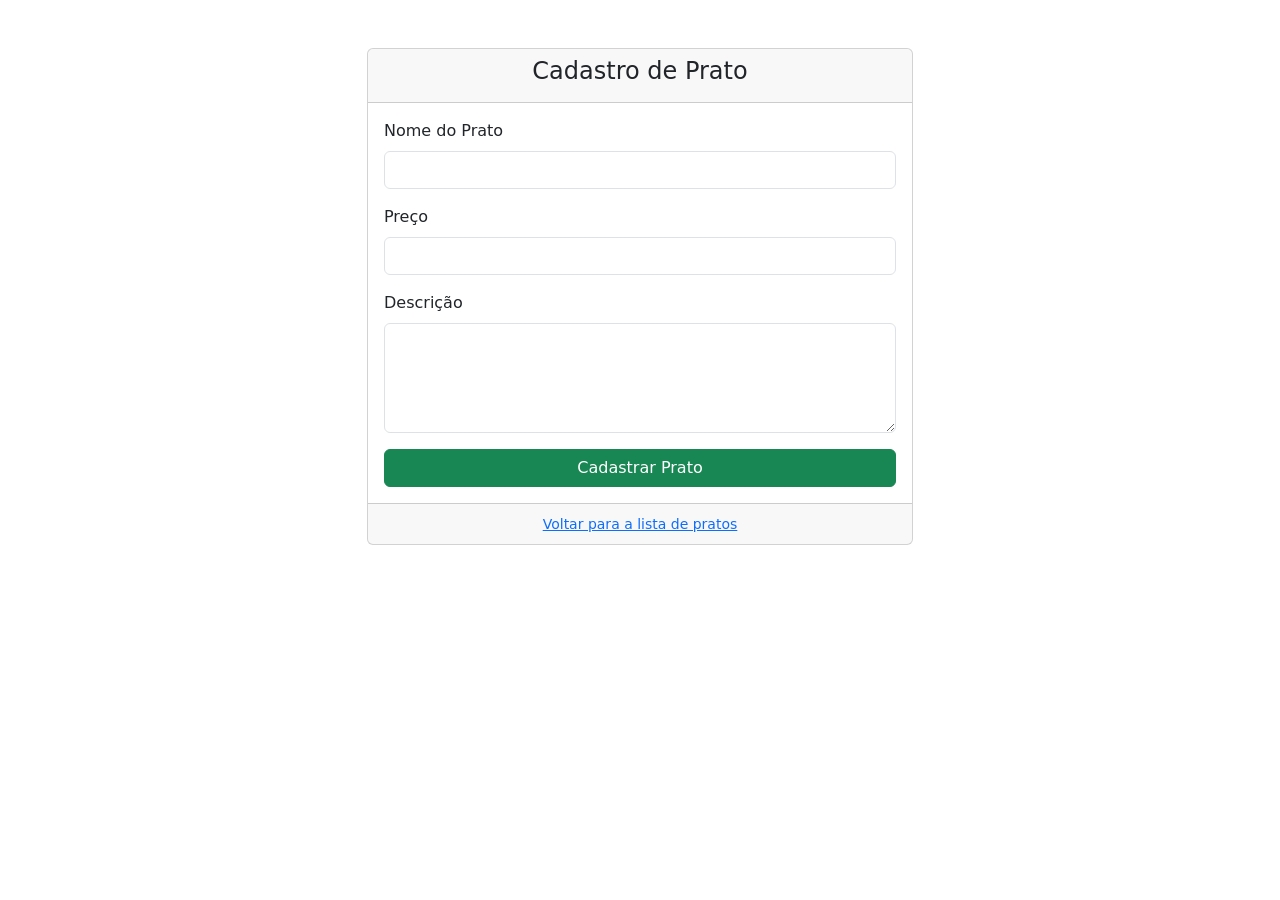
==== src/main/resources/templates/meal.html @ c91cb2c2 "updating raizfolha archives, starting the integration front-back end" ====
<!DOCTYPE html>
<html lang="pt-BR">
<head>
    <meta charset="UTF-8">
    <meta name="viewport" content="width=device-width, initial-scale=1.0">
    <title>Cadastro de Prato</title>
    <!-- Link do Bootstrap -->
    <link href="https://cdn.jsdelivr.net/npm/bootstrap@5.3.0-alpha1/dist/css/bootstrap.min.css" rel="stylesheet">
</head>
<body>

    <div class="container mt-5">
        <div class="row justify-content-center">
            <div class="col-md-6">
                <div class="card">
                    <div class="card-header">
                        <h4 class="card-title text-center">Cadastro de Prato</h4>
                    </div>
                    <div class="card-body">
                        <form action="#" method="POST">
                            <!-- Campo Nome do Prato -->
                            <div class="mb-3">
                                <label for="nome" class="form-label">Nome do Prato</label>
                                <input type="text" class="form-control" id="nome" name="nome" required>
                            </div>
                            
                            <!-- Campo Preço -->
                            <div class="mb-3">
                                <label for="preco" class="form-label">Preço</label>
                                <input type="number" class="form-control" id="preco" name="preco" step="0.01" required>
                            </div>

                            <!-- Campo Descrição -->
                            <div class="mb-3">
                                <label for="descricao" class="form-label">Descrição</label>
                                <textarea class="form-control" id="descricao" name="descricao" rows="4" required></textarea>
                            </div>

                            <!-- Botão de Cadastro -->
                            <button type="submit" class="btn btn-success w-100">Cadastrar Prato</button>
                        </form>
                    </div>
                    <div class="card-footer text-center">
                        <small><a href="#">Voltar para a lista de pratos</a></small>
                    </div>
                </div>
            </div>
        </div>
    </div>

    <!-- Link dos scripts do Bootstrap -->
    <script src="https://cdn.jsdelivr.net/npm/bootstrap@5.3.0-alpha1/dist/js/bootstrap.bundle.min.js"></script>
</body>
</html>
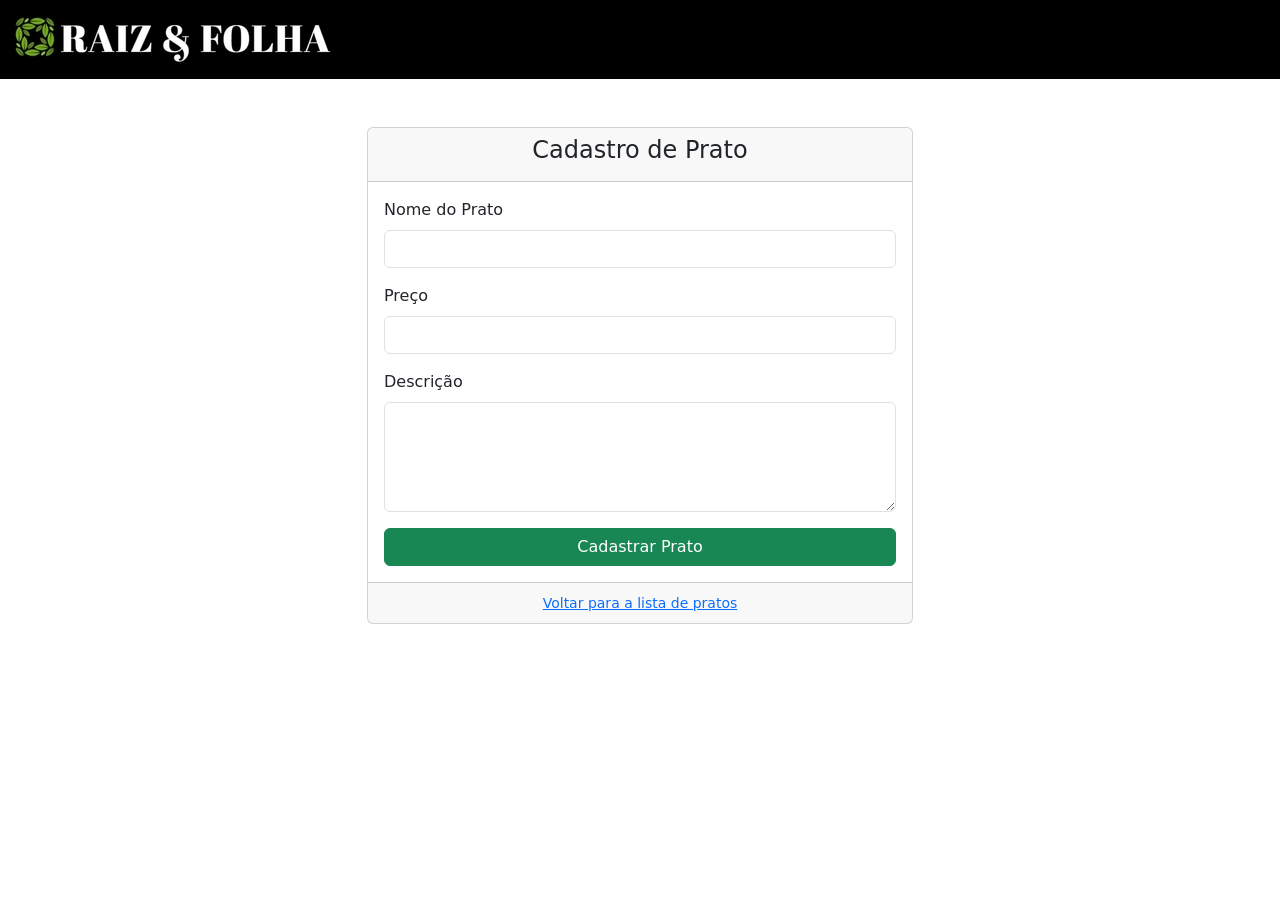
==== commit 37a5c2af: "updating meal html" ====
--- a/src/main/resources/templates/meal.html
+++ b/src/main/resources/templates/meal.html
@@ -8,6 +8,18 @@
     <link href="https://cdn.jsdelivr.net/npm/bootstrap@5.3.0-alpha1/dist/css/bootstrap.min.css" rel="stylesheet">
 </head>
 <body>
+
+    <nav class="navbar navbar-expand-lg bg-black navbar-dark">
+        <div class="container-fluid">
+            <a class="navbar-brand" href="#"><img src="/src/main/resources/static/assets/desktop/raiz & folha logo menor_Easy-Resize.com2.jpg"
+                    alt="Logo da Raiz & Folha"></a>
+            <button class="navbar-toggler" type="button" data-bs-toggle="collapse"
+                data-bs-target="#navbarSupportedContent" aria-controls="navbarSupportedContent"
+                aria-expanded="false" aria-label="Toggle navigation">
+                <span class="navbar-toggler-icon"></span>
+            </button>
+        </div>
+    </nav>
 
     <div class="container mt-5">
         <div class="row justify-content-center">
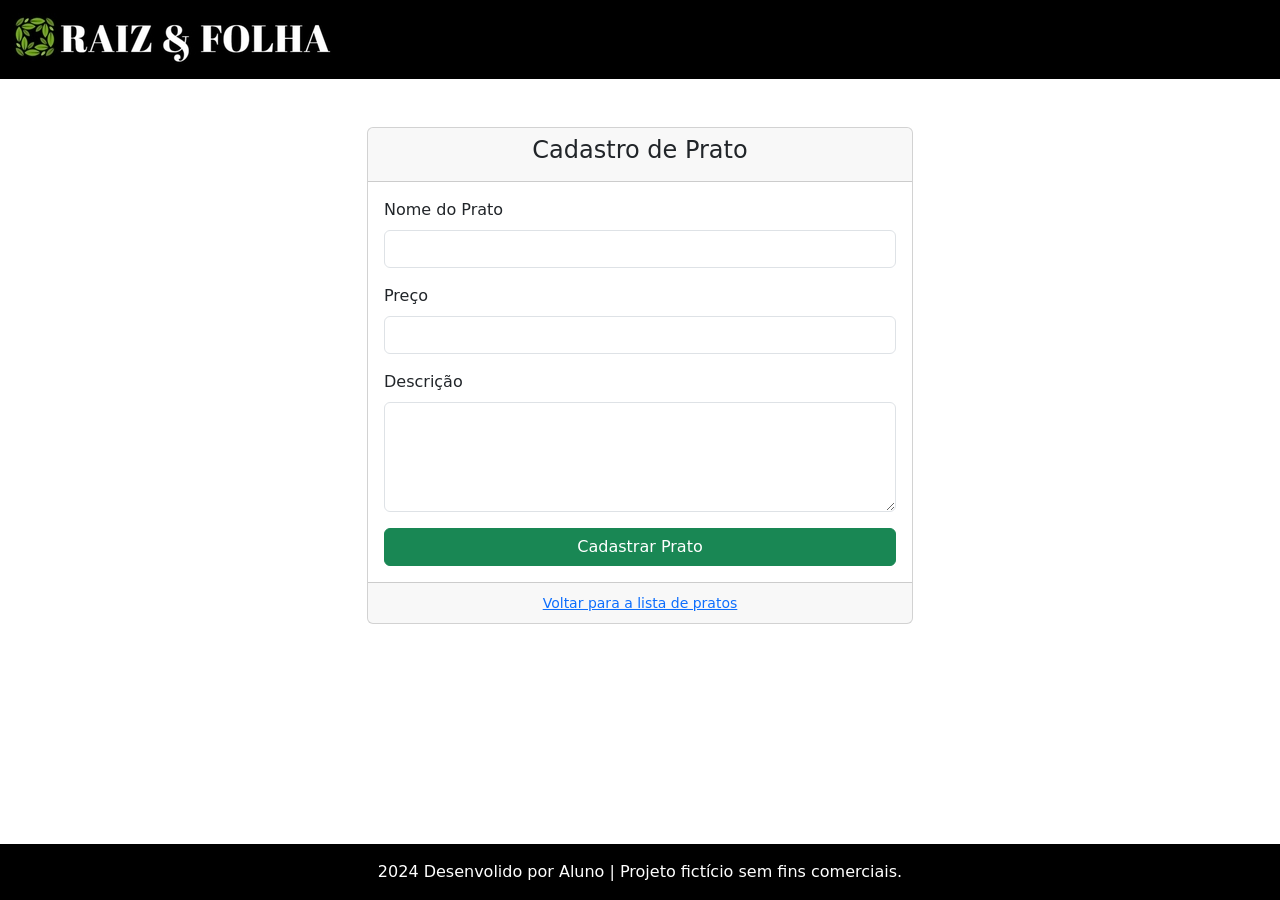
==== commit 4a198741: "Updating html footers" ====
--- a/src/main/resources/templates/meal.html
+++ b/src/main/resources/templates/meal.html
@@ -60,6 +60,11 @@
         </div>
     </div>
 
+    <footer class="text-center bg-black text-bg-dark fixed-bottom">
+        <p class="card-text py-3">2024 <i class="bi bi-c-circle"></i> Desenvolido por Aluno | Projeto fictício sem fins
+            comerciais.</p>
+    </footer>
+
     <!-- Link dos scripts do Bootstrap -->
     <script src="https://cdn.jsdelivr.net/npm/bootstrap@5.3.0-alpha1/dist/js/bootstrap.bundle.min.js"></script>
 </body>
